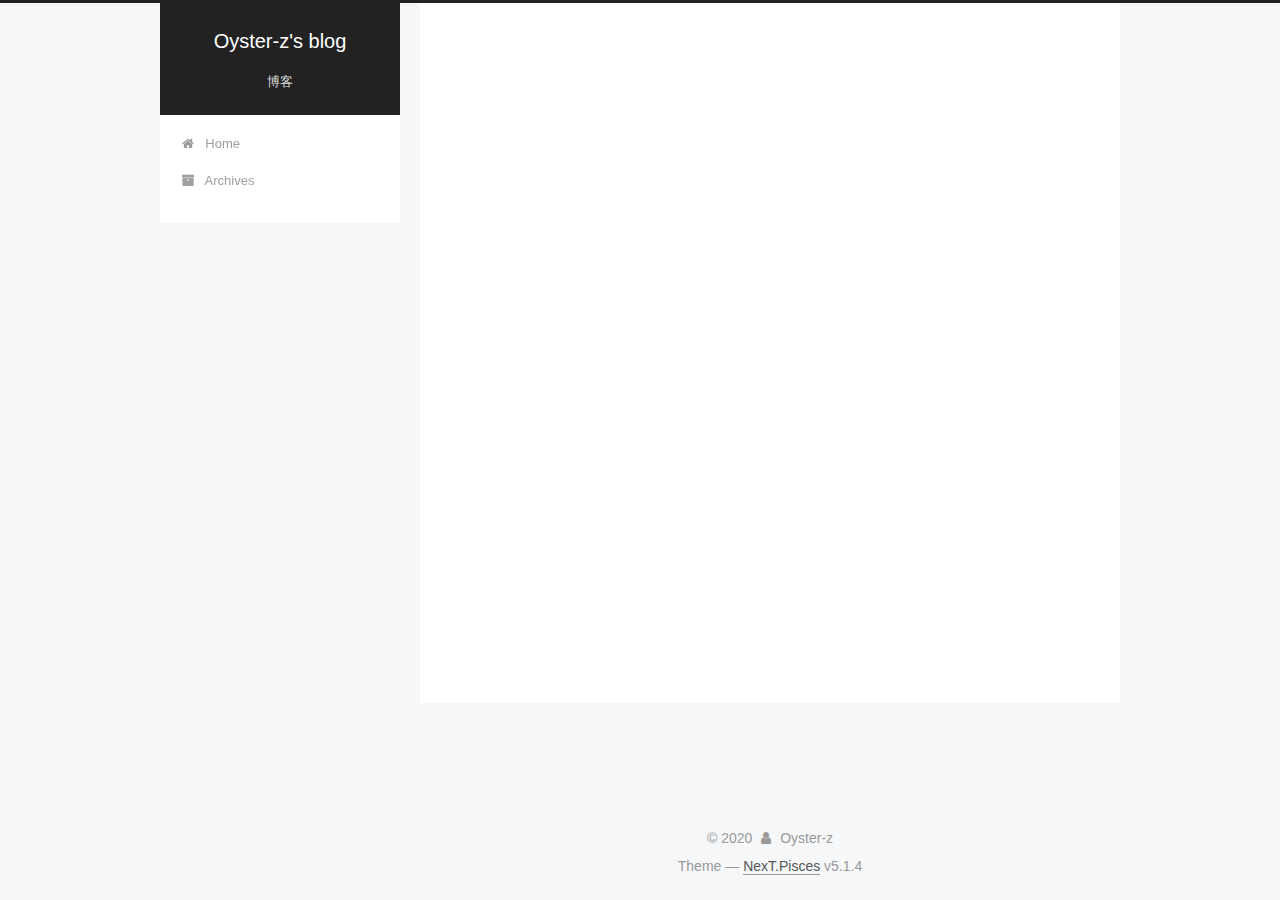
==== archives/index.html @ 9ccb7524 "Site updated: 2020-07-26 12:56:59" ====
<!DOCTYPE html>



  


<html class="theme-next pisces use-motion" lang="utf-8">
<head>
  <meta charset="UTF-8"/>
<meta http-equiv="X-UA-Compatible" content="IE=edge" />
<meta name="viewport" content="width=device-width, initial-scale=1, maximum-scale=1"/>
<meta name="theme-color" content="#222">









<meta http-equiv="Cache-Control" content="no-transform" />
<meta http-equiv="Cache-Control" content="no-siteapp" />
















  
  
  <link href="/lib/fancybox/source/jquery.fancybox.css?v=2.1.5" rel="stylesheet" type="text/css" />







<link href="/lib/font-awesome/css/font-awesome.min.css?v=4.6.2" rel="stylesheet" type="text/css" />

<link href="/css/main.css?v=5.1.4" rel="stylesheet" type="text/css" />


  <link rel="apple-touch-icon" sizes="180x180" href="/images/apple-touch-icon-next.png?v=5.1.4">


  <link rel="icon" type="image/png" sizes="32x32" href="/images/favicon-32x32-next.png?v=5.1.4">


  <link rel="icon" type="image/png" sizes="16x16" href="/images/favicon-16x16-next.png?v=5.1.4">


  <link rel="mask-icon" href="/images/logo.svg?v=5.1.4" color="#222">





  <meta name="keywords" content="Hexo, NexT" />










<meta name="description" content="show me your potential">
<meta property="og:type" content="website">
<meta property="og:title" content="Oyster-z&#39;s blog">
<meta property="og:url" content="http://yoursite.com/archives/index.html">
<meta property="og:site_name" content="Oyster-z&#39;s blog">
<meta property="og:description" content="show me your potential">
<meta property="og:locale" content="utf_8">
<meta property="article:author" content="Oyster-z">
<meta property="article:tag" content="好好学习 天天向上">
<meta name="twitter:card" content="summary">



<script type="text/javascript" id="hexo.configurations">
  var NexT = window.NexT || {};
  var CONFIG = {
    root: '/',
    scheme: 'Pisces',
    version: '5.1.4',
    sidebar: {"position":"left","display":"post","offset":12,"b2t":true,"scrollpercent":true,"onmobile":false},
    fancybox: true,
    tabs: true,
    motion: {"enable":true,"async":false,"transition":{"post_block":"fadeIn","post_header":"slideDownIn","post_body":"slideDownIn","coll_header":"slideLeftIn","sidebar":"slideUpIn"}},
    duoshuo: {
      userId: '0',
      author: 'Author'
    },
    algolia: {
      applicationID: '',
      apiKey: '',
      indexName: '',
      hits: {"per_page":10},
      labels: {"input_placeholder":"Search for Posts","hits_empty":"We didn't find any results for the search: ${query}","hits_stats":"${hits} results found in ${time} ms"}
    }
  };
</script>



  <link rel="canonical" href="http://yoursite.com/archives/"/>





  <title>Archive | Oyster-z's blog</title>
  








<meta name="generator" content="Hexo 4.2.1"></head>

<body itemscope itemtype="http://schema.org/WebPage" lang="utf-8">

  
  
    
  

  <div class="container sidebar-position-left page-archive">
    <div class="headband"></div>

    <header id="header" class="header" itemscope itemtype="http://schema.org/WPHeader">
      <div class="header-inner"><div class="site-brand-wrapper">
  <div class="site-meta ">
    

    <div class="custom-logo-site-title">
      <a href="/"  class="brand" rel="start">
        <span class="logo-line-before"><i></i></span>
        <span class="site-title">Oyster-z's blog</span>
        <span class="logo-line-after"><i></i></span>
      </a>
    </div>
      
        <p class="site-subtitle">博客</p>
      
  </div>

  <div class="site-nav-toggle">
    <button>
      <span class="btn-bar"></span>
      <span class="btn-bar"></span>
      <span class="btn-bar"></span>
    </button>
  </div>
</div>

<nav class="site-nav">
  

  
    <ul id="menu" class="menu">
      
        
        <li class="menu-item menu-item-home">
          <a href="/%20" rel="section">
            
              <i class="menu-item-icon fa fa-fw fa-home"></i> <br />
            
            Home
          </a>
        </li>
      
        
        <li class="menu-item menu-item-archives">
          <a href="/archives/%20" rel="section">
            
              <i class="menu-item-icon fa fa-fw fa-archive"></i> <br />
            
            Archives
          </a>
        </li>
      

      
    </ul>
  

  
</nav>



 </div>
    </header>

    <main id="main" class="main">
      <div class="main-inner">
        <div class="content-wrap">
          <div id="content" class="content">
            

  
  
  
  <div class="post-block archive">
    <div id="posts" class="posts-collapse">
      <span class="archive-move-on"></span>

      <span class="archive-page-counter">
        
        
        
          
        
        Um..! 2 posts in total. Keep on posting.
      </span>

      

        
        
        

        
          
          <div class="collection-title">
            <h1 class="archive-year" id="archive-year-2020">2020</h1>
          </div>
        
        

        

  <article class="post post-type-normal" itemscope itemtype="http://schema.org/Article">
    <header class="post-header">

      <h2 class="post-title">
        
            <a class="post-title-link" href="/2020/07/26/test-local-site/" itemprop="url">
              
                <span itemprop="name">test_local_site</span>
              
            </a>
        
      </h2>

      <div class="post-meta">
        <time class="post-time" itemprop="dateCreated"
              datetime="2020-07-26T12:44:18+08:00"
              content="2020-07-26" >
          07-26
        </time>
      </div>

    </header>
  </article>



      

        
        
        

        
        

        

  <article class="post post-type-normal" itemscope itemtype="http://schema.org/Article">
    <header class="post-header">

      <h2 class="post-title">
        
            <a class="post-title-link" href="/2020/07/26/hello-world/" itemprop="url">
              
                <span itemprop="name">Hello World</span>
              
            </a>
        
      </h2>

      <div class="post-meta">
        <time class="post-time" itemprop="dateCreated"
              datetime="2020-07-26T12:33:53+08:00"
              content="2020-07-26" >
          07-26
        </time>
      </div>

    </header>
  </article>



      

    </div>
  </div>
  
  
  

  



          </div>
          


          

        </div>
        
          
  
  <div class="sidebar-toggle">
    <div class="sidebar-toggle-line-wrap">
      <span class="sidebar-toggle-line sidebar-toggle-line-first"></span>
      <span class="sidebar-toggle-line sidebar-toggle-line-middle"></span>
      <span class="sidebar-toggle-line sidebar-toggle-line-last"></span>
    </div>
  </div>

  <aside id="sidebar" class="sidebar">
    
    <div class="sidebar-inner">

      

      

      <section class="site-overview-wrap sidebar-panel sidebar-panel-active">
        <div class="site-overview">
          <div class="site-author motion-element" itemprop="author" itemscope itemtype="http://schema.org/Person">
            
              <img class="site-author-image" itemprop="image"
                src="https://s2.ax1x.com/2019/05/12/EhDPmj.jpg"
                alt="Oyster-z" />
            
              <p class="site-author-name" itemprop="name">Oyster-z</p>
              <p class="site-description motion-element" itemprop="description">show me your potential</p>
          </div>

          <nav class="site-state motion-element">

            
              <div class="site-state-item site-state-posts">
              
                <a href="/archives/%20%7C%7C%20archive">
              
                  <span class="site-state-item-count">2</span>
                  <span class="site-state-item-name">posts</span>
                </a>
              </div>
            

            

            

          </nav>

          

          
            <div class="links-of-author motion-element">
                
                  <span class="links-of-author-item">
                    <a href="https://github.com/Oyster-z" target="_blank" title="GitHub">
                      
                        <i class="fa fa-fw fa-github"></i>GitHub</a>
                  </span>
                
            </div>
          

          
          

          
          

          

        </div>
      </section>

      

      
        <div class="back-to-top">
          <i class="fa fa-arrow-up"></i>
          
            <span id="scrollpercent"><span>0</span>%</span>
          
        </div>
      

    </div>
  </aside>


        
      </div>
    </main>

    <footer id="footer" class="footer">
      <div class="footer-inner">
        <div class="copyright">&copy; <span itemprop="copyrightYear">2020</span>
  <span class="with-love">
    <i class="fa fa-user"></i>
  </span>
  <span class="author" itemprop="copyrightHolder">Oyster-z</span>

  
</div>






  <div class="theme-info">Theme &mdash; <a class="theme-link" target="_blank" href="https://github.com/iissnan/hexo-theme-next">NexT.Pisces</a> v5.1.4</div>




        







        
      </div>
    </footer>

    

    

  </div>

  

<script type="text/javascript">
  if (Object.prototype.toString.call(window.Promise) !== '[object Function]') {
    window.Promise = null;
  }
</script>









  












  
  
    <script type="text/javascript" src="/lib/jquery/index.js?v=2.1.3"></script>
  

  
  
    <script type="text/javascript" src="/lib/fastclick/lib/fastclick.min.js?v=1.0.6"></script>
  

  
  
    <script type="text/javascript" src="/lib/jquery_lazyload/jquery.lazyload.js?v=1.9.7"></script>
  

  
  
    <script type="text/javascript" src="/lib/velocity/velocity.min.js?v=1.2.1"></script>
  

  
  
    <script type="text/javascript" src="/lib/velocity/velocity.ui.min.js?v=1.2.1"></script>
  

  
  
    <script type="text/javascript" src="/lib/fancybox/source/jquery.fancybox.pack.js?v=2.1.5"></script>
  


  


  <script type="text/javascript" src="/js/src/utils.js?v=5.1.4"></script>

  <script type="text/javascript" src="/js/src/motion.js?v=5.1.4"></script>



  
  


  <script type="text/javascript" src="/js/src/affix.js?v=5.1.4"></script>

  <script type="text/javascript" src="/js/src/schemes/pisces.js?v=5.1.4"></script>



  

  


  <script type="text/javascript" src="/js/src/bootstrap.js?v=5.1.4"></script>



  


  




	





  





  












  





  

  

  

  
  

  

  

  

</body>
</html>
---- css/main.css ----
/* normalize.css v3.0.2 | MIT License | git.io/normalize */
html {
  font-family: sans-serif; /* 1 */
  -ms-text-size-adjust: 100%; /* 2 */
  -webkit-text-size-adjust: 100%; /* 2 */
}
body {
  margin: 0;
}
article,
aside,
details,
figcaption,
figure,
footer,
header,
hgroup,
main,
menu,
nav,
section,
summary {
  display: block;
}
audio,
canvas,
progress,
video {
  display: inline-block; /* 1 */
  vertical-align: baseline; /* 2 */
}
audio:not([controls]) {
  display: none;
  height: 0;
}
[hidden],
template {
  display: none;
}
a {
  background-color: transparent;
}
a:active,
a:hover {
  outline: 0;
}
abbr[title] {
  border-bottom: 1px dotted;
}
b,
strong {
  font-weight: bold;
}
dfn {
  font-style: italic;
}
h1 {
  font-size: 2em;
  margin: 0.67em 0;
}
mark {
  background: #ff0;
  color: #000;
}
small {
  font-size: 80%;
}
sub,
sup {
  font-size: 75%;
  line-height: 0;
  position: relative;
  vertical-align: baseline;
}
sup {
  top: -0.5em;
}
sub {
  bottom: -0.25em;
}
img {
  border: 0;
}
svg:not(:root) {
  overflow: hidden;
}
figure {
  margin: 1em 40px;
}
hr {
  -moz-box-sizing: content-box;
  box-sizing: content-box;
  height: 0;
}
pre {
  overflow: auto;
}
code,
kbd,
pre,
samp {
  font-family: monospace, monospace;
  font-size: 1em;
}
button,
input,
optgroup,
select,
textarea {
  color: inherit; /* 1 */
  font: inherit; /* 2 */
  margin: 0; /* 3 */
}
button {
  overflow: visible;
}
button,
select {
  text-transform: none;
}
button,
html input[type="button"],
input[type="reset"],
input[type="submit"] {
  -webkit-appearance: button; /* 2 */
  cursor: pointer; /* 3 */
}
button[disabled],
html input[disabled] {
  cursor: default;
}
button::-moz-focus-inner,
input::-moz-focus-inner {
  border: 0;
  padding: 0;
}
input {
  line-height: normal;
}
input[type="checkbox"],
input[type="radio"] {
  box-sizing: border-box; /* 1 */
  padding: 0; /* 2 */
}
input[type="number"]::-webkit-inner-spin-button,
input[type="number"]::-webkit-outer-spin-button {
  height: auto;
}
input[type="search"] {
  -webkit-appearance: textfield; /* 1 */
  -moz-box-sizing: content-box;
  -webkit-box-sizing: content-box; /* 2 */
  box-sizing: content-box;
}
input[type="search"]::-webkit-search-cancel-button,
input[type="search"]::-webkit-search-decoration {
  -webkit-appearance: none;
}
fieldset {
  border: 1px solid #c0c0c0;
  margin: 0 2px;
  padding: 0.35em 0.625em 0.75em;
}
legend {
  border: 0; /* 1 */
  padding: 0; /* 2 */
}
textarea {
  overflow: auto;
}
optgroup {
  font-weight: bold;
}
table {
  border-collapse: collapse;
  border-spacing: 0;
}
td,
th {
  padding: 0;
}
::selection {
  background: #262a30;
  color: #fff;
}
body {
  position: relative;
  font-family: 'Lato', "PingFang SC", "Microsoft YaHei", sans-serif;
  font-size: 14px;
  line-height: 2;
  color: #555;
  background: #f5f7f9;
}
@media (max-width: 767px) {
  body {
    padding-right: 0 !important;
  }
}
@media (min-width: 768px) and (max-width: 991px) {
  body {
    padding-right: 0 !important;
  }
}
@media (min-width: 1600px) {
  body {
    font-size: 16px;
  }
}
h1,
h2,
h3,
h4,
h5,
h6 {
  margin: 0;
  padding: 0;
  font-weight: bold;
  line-height: 1.5;
  font-family: 'Lato', "PingFang SC", "Microsoft YaHei", sans-serif;
}
h2,
h3,
h4,
h5,
h6 {
  margin: 20px 0 15px;
}
h1 {
  font-size: 22px;
}
@media (max-width: 767px) {
  h1 {
    font-size: 18px;
  }
}
h2 {
  font-size: 20px;
}
@media (max-width: 767px) {
  h2 {
    font-size: 16px;
  }
}
h3 {
  font-size: 18px;
}
@media (max-width: 767px) {
  h3 {
    font-size: 14px;
  }
}
h4 {
  font-size: 16px;
}
@media (max-width: 767px) {
  h4 {
    font-size: 12px;
  }
}
h5 {
  font-size: 14px;
}
@media (max-width: 767px) {
  h5 {
    font-size: 10px;
  }
}
h6 {
  font-size: 12px;
}
@media (max-width: 767px) {
  h6 {
    font-size: 8px;
  }
}
p {
  margin: 0 0 20px 0;
}
a {
  color: #555;
  text-decoration: none;
  outline: none;
  border-bottom: 1px solid #999;
  word-wrap: break-word;
}
a:hover {
  color: #222;
  border-bottom-color: #222;
}
blockquote {
  margin: 0;
  padding: 0;
}
img {
  display: block;
  margin: auto;
  max-width: 100%;
  height: auto;
}
hr {
  margin: 40px 0;
  height: 3px;
  border: none;
  background-color: #ddd;
  background-image: repeating-linear-gradient(-45deg, #fff, #fff 4px, transparent 4px, transparent 8px);
}
blockquote {
  padding: 0 15px;
  color: #666;
  border-left: 4px solid #ddd;
}
blockquote cite::before {
  content: "-";
  padding: 0 5px;
}
dt {
  font-weight: 700;
}
dd {
  margin: 0;
  padding: 0;
}
kbd {
  border: 1px solid #ccc;
  border-radius: 0.2em;
  box-shadow: 0.1em 0.1em 0.2em rgba(0,0,0,0.1);
  background-color: #f9f9f9;
  font-family: inherit;
  background-image: -webkit-linear-gradient(top, #eee, #fff, #eee);
  padding: 0.1em 0.3em;
  white-space: nowrap;
}
.text-left {
  text-align: left;
}
.text-center {
  text-align: center;
}
.text-right {
  text-align: right;
}
.text-justify {
  text-align: justify;
}
.text-nowrap {
  white-space: nowrap;
}
.text-lowercase {
  text-transform: lowercase;
}
.text-uppercase {
  text-transform: uppercase;
}
.text-capitalize {
  text-transform: capitalize;
}
.center-block {
  display: block;
  margin-left: auto;
  margin-right: auto;
}
.clearfix:before,
.clearfix:after {
  content: " ";
  display: table;
}
.clearfix:after {
  clear: both;
}
.pullquote {
  width: 45%;
}
.pullquote.left {
  float: left;
  margin-left: 5px;
  margin-right: 10px;
}
.pullquote.right {
  float: right;
  margin-left: 10px;
  margin-right: 5px;
}
.affix.affix.affix {
  position: fixed;
}
.translation {
  margin-top: -20px;
  font-size: 14px;
  color: #999;
}
.scrollbar-measure {
  width: 100px;
  height: 100px;
  overflow: scroll;
  position: absolute;
  top: -9999px;
}
.use-motion .motion-element {
  opacity: 0;
}
table {
  margin: 20px 0;
  width: 100%;
  border-collapse: collapse;
  border-spacing: 0;
  border: 1px solid #ddd;
  font-size: 14px;
  table-layout: fixed;
  word-wrap: break-all;
}
table>tbody>tr:nth-of-type(odd) {
  background-color: #f9f9f9;
}
table>tbody>tr:hover {
  background-color: #f5f5f5;
}
caption,
th,
td {
  padding: 8px;
  text-align: left;
  vertical-align: middle;
  font-weight: normal;
}
th,
td {
  border-bottom: 3px solid #ddd;
  border-right: 1px solid #eee;
}
th {
  padding-bottom: 10px;
  font-weight: 700;
}
td {
  border-bottom-width: 1px;
}
html,
body {
  height: 100%;
}
.container {
  position: relative;
  min-height: 100%;
}
.header-inner {
  margin: 0 auto;
  padding: 100px 0 70px;
  width: 700px;
}
@media (min-width: 1600px) {
  .container .header-inner {
    width: 900px;
  }
}
.main {
  padding-bottom: 150px;
}
.main-inner {
  margin: 0 auto;
  width: 700px;
}
@media (min-width: 1600px) {
  .container .main-inner {
    width: 900px;
  }
}
.footer {
  position: absolute;
  left: 0;
  bottom: 0;
  width: 100%;
  min-height: 50px;
}
.footer-inner {
  box-sizing: border-box;
  margin: 20px auto;
  width: 700px;
}
@media (min-width: 1600px) {
  .container .footer-inner {
    width: 900px;
  }
}
pre,
.highlight {
  overflow: auto;
  margin: 20px 0;
  padding: 0;
  font-size: 13px;
  color: #4d4d4c;
  background: #f7f7f7;
  line-height: 1.6;
}
pre,
code {
  font-family: consolas, Menlo, "PingFang SC", "Microsoft YaHei", monospace;
}
code {
  padding: 2px 4px;
  word-wrap: break-word;
  color: #555;
  background: #eee;
  border-radius: 3px;
  font-size: 13px;
}
pre {
  padding: 10px;
}
pre code {
  padding: 0;
  color: #4d4d4c;
  background: none;
  text-shadow: none;
}
.highlight {
  border-radius: 1px;
}
.highlight pre {
  border: none;
  margin: 0;
  padding: 10px 0;
}
.highlight table {
  margin: 0;
  width: auto;
  border: none;
}
.highlight td {
  border: none;
  padding: 0;
}
.highlight figcaption {
  font-size: 1em;
  color: #4d4d4c;
  line-height: 1em;
  margin-bottom: 1em;
}
.highlight figcaption:before,
.highlight figcaption:after {
  content: " ";
  display: table;
}
.highlight figcaption:after {
  clear: both;
}
.highlight figcaption a {
  float: right;
  color: #4d4d4c;
}
.highlight figcaption a:hover {
  border-bottom-color: #4d4d4c;
}
.highlight .gutter pre {
  padding-left: 10px;
  padding-right: 10px;
  color: #869194;
  text-align: right;
  background-color: #eff2f3;
}
.highlight .code pre {
  width: 100%;
  padding-left: 10px;
  padding-right: 10px;
  background-color: #f7f7f7;
}
.highlight .line {
  height: 20px;
}
.gutter {
  -webkit-user-select: none;
  -moz-user-select: none;
  -ms-user-select: none;
  user-select: none;
}
.gist table {
  width: auto;
}
.gist table td {
  border: none;
}
pre .deletion {
  background: #fdd;
}
pre .addition {
  background: #dfd;
}
pre .meta {
  color: #8959a8;
}
pre .comment {
  color: #8e908c;
}
pre .variable,
pre .attribute,
pre .tag,
pre .regexp,
pre .ruby .constant,
pre .xml .tag .title,
pre .xml .pi,
pre .xml .doctype,
pre .html .doctype,
pre .css .id,
pre .css .class,
pre .css .pseudo {
  color: #c82829;
}
pre .number,
pre .preprocessor,
pre .built_in,
pre .literal,
pre .params,
pre .constant,
pre .command {
  color: #f5871f;
}
pre .ruby .class .title,
pre .css .rules .attribute,
pre .string,
pre .value,
pre .inheritance,
pre .header,
pre .ruby .symbol,
pre .xml .cdata,
pre .special,
pre .number,
pre .formula {
  color: #718c00;
}
pre .title,
pre .css .hexcolor {
  color: #3e999f;
}
pre .function,
pre .python .decorator,
pre .python .title,
pre .ruby .function .title,
pre .ruby .title .keyword,
pre .perl .sub,
pre .javascript .title,
pre .coffeescript .title {
  color: #4271ae;
}
pre .keyword,
pre .javascript .function {
  color: #8959a8;
}
.full-image.full-image.full-image.full-image {
  border: none;
  max-width: 100%;
  width: auto;
  margin: 20px auto 25px;
}
@media (min-width: 992px) {
  .full-image.full-image.full-image.full-image {
    max-width: none;
    width: 118%;
    margin: 0 -9%;
  }
}
.blockquote-center,
.page-home .post-type-quote blockquote,
.page-post-detail .post-type-quote blockquote {
  position: relative;
  margin: 40px 0;
  padding: 0;
  border-left: none;
  text-align: center;
}
.blockquote-center::before,
.page-home .post-type-quote blockquote::before,
.page-post-detail .post-type-quote blockquote::before,
.blockquote-center::after,
.page-home .post-type-quote blockquote::after,
.page-post-detail .post-type-quote blockquote::after {
  position: absolute;
  content: ' ';
  display: block;
  width: 100%;
  height: 24px;
  opacity: 0.2;
  background-repeat: no-repeat;
  background-position: 0 -6px;
  background-size: 22px 22px;
}
.blockquote-center::before,
.page-home .post-type-quote blockquote::before,
.page-post-detail .post-type-quote blockquote::before {
  top: -20px;
  background-image: url("../images/quote-l.svg");
  border-top: 1px solid #ccc;
}
.blockquote-center::after,
.page-home .post-type-quote blockquote::after,
.page-post-detail .post-type-quote blockquote::after {
  bottom: -20px;
  background-image: url("../images/quote-r.svg");
  border-bottom: 1px solid #ccc;
  background-position: 100% 8px;
}
.blockquote-center p,
.page-home .post-type-quote blockquote p,
.page-post-detail .post-type-quote blockquote p,
.blockquote-center div,
.page-home .post-type-quote blockquote div,
.page-post-detail .post-type-quote blockquote div {
  text-align: center;
}
.post .post-body .group-picture img {
  box-sizing: border-box;
  padding: 0 3px;
  border: none;
}
.post .group-picture-row {
  overflow: hidden;
  margin-top: 6px;
}
.post .group-picture-row:first-child {
  margin-top: 0;
}
.post .group-picture-column {
  float: left;
}
.page-post-detail .post-body .group-picture-column {
  float: none;
  margin-top: 10px;
  width: auto !important;
}
.page-post-detail .post-body .group-picture-column img {
  margin: 0 auto;
}
.page-archive .group-picture-container {
  overflow: hidden;
}
.page-archive .group-picture-row {
  float: left;
}
.page-archive .group-picture-row:first-child {
  margin-top: 6px;
}
.page-archive .group-picture-column {
  max-width: 150px;
  max-height: 150px;
}
.post-body .note {
  position: relative;
  padding: 15px;
  margin-bottom: 20px;
  border: 1px solid #eee;
  border-left-width: 5px;
  border-radius: 3px;
}
.post-body .note h2,
.post-body .note h3,
.post-body .note h4,
.post-body .note h5,
.post-body .note h6 {
  margin-top: 0;
  margin-bottom: 0;
  border-bottom: initial;
  padding-top: 0 !important;
}
.post-body .note p:first-child,
.post-body .note ul:first-child,
.post-body .note ol:first-child,
.post-body .note table:first-child,
.post-body .note pre:first-child,
.post-body .note blockquote:first-child {
  margin-top: 0;
}
.post-body .note p:last-child,
.post-body .note ul:last-child,
.post-body .note ol:last-child,
.post-body .note table:last-child,
.post-body .note pre:last-child,
.post-body .note blockquote:last-child {
  margin-bottom: 0;
}
.post-body .note.default {
  border-left-color: #777;
}
.post-body .note.default h2,
.post-body .note.default h3,
.post-body .note.default h4,
.post-body .note.default h5,
.post-body .note.default h6 {
  color: #777;
}
.post-body .note.primary {
  border-left-color: #6f42c1;
}
.post-body .note.primary h2,
.post-body .note.primary h3,
.post-body .note.primary h4,
.post-body .note.primary h5,
.post-body .note.primary h6 {
  color: #6f42c1;
}
.post-body .note.info {
  border-left-color: #428bca;
}
.post-body .note.info h2,
.post-body .note.info h3,
.post-body .note.info h4,
.post-body .note.info h5,
.post-body .note.info h6 {
  color: #428bca;
}
.post-body .note.success {
  border-left-color: #5cb85c;
}
.post-body .note.success h2,
.post-body .note.success h3,
.post-body .note.success h4,
.post-body .note.success h5,
.post-body .note.success h6 {
  color: #5cb85c;
}
.post-body .note.warning {
  border-left-color: #f0ad4e;
}
.post-body .note.warning h2,
.post-body .note.warning h3,
.post-body .note.warning h4,
.post-body .note.warning h5,
.post-body .note.warning h6 {
  color: #f0ad4e;
}
.post-body .note.danger {
  border-left-color: #d9534f;
}
.post-body .note.danger h2,
.post-body .note.danger h3,
.post-body .note.danger h4,
.post-body .note.danger h5,
.post-body .note.danger h6 {
  color: #d9534f;
}
.post-body .label {
  display: inline;
  padding: 0 2px;
  white-space: nowrap;
}
.post-body .label.default {
  background-color: #f0f0f0;
}
.post-body .label.primary {
  background-color: #efe6f7;
}
.post-body .label.info {
  background-color: #e5f2f8;
}
.post-body .label.success {
  background-color: #e7f4e9;
}
.post-body .label.warning {
  background-color: #fcf6e1;
}
.post-body .label.danger {
  background-color: #fae8eb;
}
.post-body .tabs {
  position: relative;
  display: block;
  margin-bottom: 20px;
  padding-top: 10px;
}
.post-body .tabs ul.nav-tabs {
  margin: 0;
  padding: 0;
  display: flex;
  margin-bottom: -1px;
}
@media (max-width: 413px) {
  .post-body .tabs ul.nav-tabs {
    display: block;
    margin-bottom: 5px;
  }
}
.post-body .tabs ul.nav-tabs li.tab {
  list-style-type: none !important;
  margin: 0 0.25em 0 0;
  border-top: 3px solid transparent;
  border-left: 1px solid transparent;
  border-right: 1px solid transparent;
}
@media (max-width: 413px) {
  .post-body .tabs ul.nav-tabs li.tab {
    margin: initial;
    border-top: 1px solid transparent;
    border-left: 3px solid transparent;
    border-right: 1px solid transparent;
    border-bottom: 1px solid transparent;
  }
}
.post-body .tabs ul.nav-tabs li.tab a {
  outline: 0;
  border-bottom: initial;
  display: block;
  line-height: 1.8em;
  padding: 0.25em 0.75em;
  transition-duration: 0.2s;
  transition-timing-function: ease-out;
  transition-delay: 0s;
}
.post-body .tabs ul.nav-tabs li.tab a i {
  width: 1.285714285714286em;
}
.post-body .tabs ul.nav-tabs li.tab.active {
  border-top: 3px solid #fc6423;
  border-left: 1px solid #ddd;
  border-right: 1px solid #ddd;
  background-color: #fff;
}
@media (max-width: 413px) {
  .post-body .tabs ul.nav-tabs li.tab.active {
    border-top: 1px solid #ddd;
    border-left: 3px solid #fc6423;
    border-right: 1px solid #ddd;
    border-bottom: 1px solid #ddd;
  }
}
.post-body .tabs ul.nav-tabs li.tab.active a {
  cursor: default;
  color: #555;
}
.post-body .tabs .tab-content {
  background-color: #fff;
}
.post-body .tabs .tab-content .tab-pane {
  border: 1px solid #ddd;
  padding: 20px 20px 0 20px;
}
.post-body .tabs .tab-content .tab-pane:not(.active) {
  display: none !important;
}
.post-body .tabs .tab-content .tab-pane.active {
  display: block !important;
}
.btn {
  display: inline-block;
  padding: 0 20px;
  font-size: 14px;
  color: #555;
  background: #fff;
  border: 2px solid #555;
  text-decoration: none;
  border-radius: 2px;
  transition-property: background-color;
  transition-duration: 0.2s;
  transition-timing-function: ease-in-out;
  transition-delay: 0s;
  line-height: 2;
}
.btn:hover {
  border-color: #222;
  color: #fff;
  background: #222;
}
.btn +.btn {
  margin: 0 0 8px 8px;
}
.btn .fa-fw {
  width: 1.285714285714286em;
  text-align: left;
}
.btn-bar {
  display: block;
  width: 22px;
  height: 2px;
  background: #555;
  border-radius: 1px;
}
.btn-bar+.btn-bar {
  margin-top: 4px;
}
.pagination {
  margin: 120px 0 40px;
  text-align: center;
  border-top: 1px solid #eee;
}
.page-number-basic,
.pagination .prev,
.pagination .next,
.pagination .page-number,
.pagination .space {
  display: inline-block;
  position: relative;
  top: -1px;
  margin: 0 10px;
  padding: 0 11px;
}
@media (max-width: 767px) {
  .page-number-basic,
  .pagination .prev,
  .pagination .next,
  .pagination .page-number,
  .pagination .space {
    margin: 0 5px;
  }
}
.pagination .prev,
.pagination .next,
.pagination .page-number {
  border-bottom: 0;
  border-top: 1px solid #eee;
  transition-property: border-color;
  transition-duration: 0.2s;
  transition-timing-function: ease-in-out;
  transition-delay: 0s;
}
.pagination .prev:hover,
.pagination .next:hover,
.pagination .page-number:hover {
  border-top-color: #222;
}
.pagination .space {
  padding: 0;
  margin: 0;
}
.pagination .prev {
  margin-left: 0;
}
.pagination .next {
  margin-right: 0;
}
.pagination .page-number.current {
  color: #fff;
  background: #ccc;
  border-top-color: #ccc;
}
@media (max-width: 767px) {
  .pagination {
    border-top: none;
  }
  .pagination .prev,
  .pagination .next,
  .pagination .page-number {
    margin-bottom: 10px;
    border-top: 0;
    border-bottom: 1px solid #eee;
    padding: 0 10px;
  }
  .pagination .prev:hover,
  .pagination .next:hover,
  .pagination .page-number:hover {
    border-bottom-color: #222;
  }
}
.comments {
  margin: 60px 20px 0;
}
.tag-cloud {
  text-align: center;
}
.tag-cloud a {
  display: inline-block;
  margin: 10px;
}
.back-to-top {
  display: none;
  margin: 20px -10px -20px;
  background: #f5f7f9;
  font-size: 12px;
  opacity: 0.6;
  cursor: pointer;
  text-align: center;
  -webkit-transform: translateZ(0);
  transition-duration: 0.2s;
  transition-timing-function: ease-in-out;
  transition-delay: 0s;
}
.back-to-top:hover {
  opacity: 0.8;
}
@media (min-width: 768px) and (max-width: 991px) {
  .back-to-top {
    display: none !important;
  }
}
@media (max-width: 767px) {
  .back-to-top {
    display: none !important;
  }
}
.back-to-top.back-to-top-on {
  display: block;
}
.header {
  background: transparent;
}
.header-inner {
  position: relative;
}
.headband {
  height: 3px;
  background: #222;
}
.site-meta {
  margin: 0;
  text-align: center;
}
@media (max-width: 767px) {
  .site-meta {
    text-align: center;
  }
}
.brand {
  position: relative;
  display: inline-block;
  padding: 0 40px;
  color: #fff;
  background: #222;
  border-bottom: none;
}
.brand:hover {
  color: #fff;
}
.logo {
  display: inline-block;
  margin-right: 5px;
  line-height: 36px;
  vertical-align: top;
}
.site-title {
  display: inline-block;
  vertical-align: top;
  line-height: 36px;
  font-size: 20px;
  font-weight: normal;
  font-family: 'Lato', "PingFang SC", "Microsoft YaHei", sans-serif;
}
.site-subtitle {
  margin-top: 10px;
  font-size: 13px;
  color: #ddd;
}
.use-motion .brand {
  opacity: 0;
}
.use-motion .logo,
.use-motion .site-title,
.use-motion .site-subtitle {
  opacity: 0;
  position: relative;
  top: -10px;
}
.site-nav-toggle {
  display: none;
  position: absolute;
  top: 10px;
  left: 10px;
}
@media (max-width: 767px) {
  .site-nav-toggle {
    display: block;
  }
}
.site-nav-toggle button {
  margin-top: 2px;
  padding: 9px 10px;
  background: transparent;
  border: none;
}
@media (max-width: 767px) {
  .site-nav {
    display: none;
    margin: 0 -10px;
    padding: 0 10px;
    clear: both;
    border-top: 1px solid #ddd;
  }
}
@media (min-width: 768px) and (max-width: 991px) {
  .site-nav {
    display: block !important;
  }
}
@media (min-width: 992px) {
  .site-nav {
    display: block !important;
  }
}
.menu {
  margin-top: 20px;
  padding-left: 0;
  text-align: center;
}
.menu .menu-item {
  display: inline-block;
  margin: 0 10px;
  list-style: none;
}
@media screen and (max-width: 767px) {
  .menu .menu-item {
    margin-top: 10px;
  }
}
.menu .menu-item a {
  display: block;
  font-size: 13px;
  line-height: inherit;
  border-bottom: 1px solid transparent;
  transition-property: border-color;
  transition-duration: 0.2s;
  transition-timing-function: ease-in-out;
  transition-delay: 0s;
}
.menu .menu-item a:hover,
.menu-item-active a {
  border-bottom-color: #222;
}
.menu .menu-item .fa {
  margin-right: 5px;
}
.use-motion .menu-item {
  opacity: 0;
}
.post-body {
  font-family: 'Lato', "PingFang SC", "Microsoft YaHei", sans-serif;
}
@media (max-width: 767px) {
  .post-body {
    word-break: break-word;
  }
}
.post-body .fancybox img {
  display: block !important;
  margin: 0 auto;
  cursor: pointer;
  cursor: zoom-in;
  cursor: -webkit-zoom-in;
}
.post-body .image-caption,
.post-body .figure .caption {
  margin: -20px auto 15px;
  text-align: center;
  font-size: 14px;
  color: #999;
  font-weight: bold;
  line-height: 1;
}
.post-sticky-flag {
  display: inline-block;
  font-size: 16px;
  -ms-transform: rotate(30deg);
  -webkit-transform: rotate(30deg);
  -moz-transform: rotate(30deg);
  -ms-transform: rotate(30deg);
  -o-transform: rotate(30deg);
  transform: rotate(30deg);
}
.use-motion .post-block,
.use-motion .pagination,
.use-motion .comments {
  opacity: 0;
}
.use-motion .post-header {
  opacity: 0;
}
.use-motion .post-body {
  opacity: 0;
}
.use-motion .collection-title {
  opacity: 0;
}
.posts-expand {
  padding-top: 40px;
}
@media (max-width: 767px) {
  .posts-expand {
    margin: 0 20px;
  }
  .post-body pre .gutter pre {
    padding-right: 10px;
  }
  .post-body .highlight {
    margin-left: 0px;
    margin-right: 0px;
    padding: 0;
  }
  .post-body .highlight .gutter pre {
    padding-right: 10px;
  }
}
@media (min-width: 992px) {
  .posts-expand .post-body {
    text-align: justify;
  }
}
.posts-expand .post-body h2,
.posts-expand .post-body h3,
.posts-expand .post-body h4,
.posts-expand .post-body h5,
.posts-expand .post-body h6 {
  padding-top: 10px;
}
.posts-expand .post-body h2 .header-anchor,
.posts-expand .post-body h3 .header-anchor,
.posts-expand .post-body h4 .header-anchor,
.posts-expand .post-body h5 .header-anchor,
.posts-expand .post-body h6 .header-anchor {
  float: right;
  margin-left: 10px;
  color: #ccc;
  border-bottom-style: none;
  visibility: hidden;
}
.posts-expand .post-body h2 .header-anchor:hover,
.posts-expand .post-body h3 .header-anchor:hover,
.posts-expand .post-body h4 .header-anchor:hover,
.posts-expand .post-body h5 .header-anchor:hover,
.posts-expand .post-body h6 .header-anchor:hover {
  color: inherit;
}
.posts-expand .post-body h2:hover .header-anchor,
.posts-expand .post-body h3:hover .header-anchor,
.posts-expand .post-body h4:hover .header-anchor,
.posts-expand .post-body h5:hover .header-anchor,
.posts-expand .post-body h6:hover .header-anchor {
  visibility: visible;
}
.posts-expand .post-body ul li {
  list-style: circle;
}
.posts-expand .post-body img {
  box-sizing: border-box;
  margin: auto;
  padding: 3px;
  border: 1px solid #ddd;
}
.posts-expand .post-body .fancybox img {
  margin: 0 auto 25px;
}
@media (max-width: 767px) {
  .posts-collapse {
    margin: 0 20px;
  }
  .posts-collapse .post-title,
  .posts-collapse .post-meta {
    display: block;
    width: auto;
    text-align: left;
  }
}
.posts-collapse {
  position: relative;
  z-index: 1010;
  margin-left: 55px;
}
.posts-collapse::after {
  content: " ";
  position: absolute;
  top: 20px;
  left: 0;
  margin-left: -2px;
  width: 4px;
  height: 100%;
  background: #f5f5f5;
  z-index: -1;
}
@media (max-width: 767px) {
  .posts-collapse {
    margin: 0 20px;
  }
}
.posts-collapse .collection-title {
  position: relative;
  margin: 60px 0;
}
.posts-collapse .collection-title h1,
.posts-collapse .collection-title h2 {
  margin-left: 20px;
}
.posts-collapse .collection-title small {
  color: #bbb;
  margin-left: 5px;
}
.posts-collapse .collection-title::before {
  content: " ";
  position: absolute;
  left: 0;
  top: 50%;
  margin-left: -4px;
  margin-top: -4px;
  width: 8px;
  height: 8px;
  background: #bbb;
  border-radius: 50%;
}
.posts-collapse .post {
  margin: 30px 0;
}
.posts-collapse .post-header {
  position: relative;
  transition-duration: 0.2s;
  transition-timing-function: ease-in-out;
  transition-delay: 0s;
  transition-property: border;
  border-bottom: 1px dashed #ccc;
}
.posts-collapse .post-header::before {
  content: " ";
  position: absolute;
  left: 0;
  top: 12px;
  width: 6px;
  height: 6px;
  margin-left: -4px;
  background: #bbb;
  border-radius: 50%;
  border: 1px solid #fff;
  transition-duration: 0.2s;
  transition-timing-function: ease-in-out;
  transition-delay: 0s;
  transition-property: background;
}
.posts-collapse .post-header:hover {
  border-bottom-color: #666;
}
.posts-collapse .post-header:hover::before {
  background: #222;
}
.posts-collapse .post-meta {
  position: absolute;
  font-size: 12px;
  left: 20px;
  top: 5px;
}
.posts-collapse .post-comments-count {
  display: none;
}
.posts-collapse .post-title {
  margin-left: 60px;
  font-size: 16px;
  font-weight: normal;
  line-height: inherit;
}
.posts-collapse .post-title::after {
  margin-left: 3px;
  opacity: 0.6;
}
.posts-collapse .post-title a {
  color: #666;
  border-bottom: none;
}
.page-home .post-type-quote .post-header,
.page-post-detail .post-type-quote .post-header,
.page-home .post-type-quote .post-tags,
.page-post-detail .post-type-quote .post-tags {
  display: none;
}
.posts-expand .post-title {
  text-align: center;
  word-break: break-word;
  font-weight: 400;
}
.posts-expand .post-title-link {
  display: inline-block;
  position: relative;
  color: #555;
  border-bottom: none;
  line-height: 1.2;
  vertical-align: top;
}
.posts-expand .post-title-link::before {
  content: "";
  position: absolute;
  width: 100%;
  height: 2px;
  bottom: 0;
  left: 0;
  background-color: #000;
  visibility: hidden;
  -webkit-transform: scaleX(0);
  -moz-transform: scaleX(0);
  -ms-transform: scaleX(0);
  -o-transform: scaleX(0);
  transform: scaleX(0);
  transition-duration: 0.2s;
  transition-timing-function: ease-in-out;
  transition-delay: 0s;
}
.posts-expand .post-title-link:hover::before {
  visibility: visible;
  -webkit-transform: scaleX(1);
  -moz-transform: scaleX(1);
  -ms-transform: scaleX(1);
  -o-transform: scaleX(1);
  transform: scaleX(1);
}
.posts-expand .post-title-link .fa {
  font-size: 16px;
}
.posts-expand .post-meta {
  margin: 3px 0 60px 0;
  color: #999;
  font-family: 'Lato', "PingFang SC", "Microsoft YaHei", sans-serif;
  font-size: 12px;
  text-align: center;
}
.posts-expand .post-meta .post-category-list {
  display: inline-block;
  margin: 0;
  padding: 3px;
}
.posts-expand .post-meta .post-category-list-link {
  color: #999;
}
.posts-expand .post-meta .post-description {
  font-size: 14px;
  margin-top: 2px;
}
.post-meta-divider {
  margin: 0 0.5em;
}
.post-meta-item-icon {
  margin-right: 3px;
}
@media (min-width: 768px) and (max-width: 991px) {
  .post-meta-item-icon {
    display: inline-block;
  }
}
@media (max-width: 767px) {
  .post-meta-item-icon {
    display: inline-block;
  }
}
@media (min-width: 768px) and (max-width: 991px) {
  .post-meta-item-text {
    display: none;
  }
}
@media (max-width: 767px) {
  .post-meta-item-text {
    display: none;
  }
}
@media (max-width: 767px) {
  .posts-expand .post-comments-count {
    display: none;
  }
}
.post-button {
  margin-top: 40px;
}
.posts-expand .post-tags {
  margin-top: 40px;
  text-align: center;
}
.posts-expand .post-tags a {
  display: inline-block;
  margin-right: 10px;
  font-size: 13px;
}
.post-nav {
  display: table;
  margin-top: 15px;
  width: 100%;
  border-top: 1px solid #eee;
}
.post-nav-divider {
  display: table-cell;
  width: 10%;
}
.post-nav-item {
  display: table-cell;
  padding: 10px 0 0 0;
  width: 45%;
  vertical-align: top;
}
.post-nav-item a {
  position: relative;
  display: block;
  line-height: 25px;
  font-size: 14px;
  color: #555;
  border-bottom: none;
}
.post-nav-item a:hover {
  color: #222;
  border-bottom: none;
}
.post-nav-item a:active {
  top: 2px;
}
.post-nav-item .fa {
  position: absolute;
  top: 8px;
  left: 0;
  font-size: 12px;
}
.post-nav-next a {
  padding-left: 15px;
}
.post-nav-prev {
  text-align: right;
}
.post-nav-prev a {
  padding-right: 15px;
}
.post-nav-prev .fa {
  right: 0;
  left: auto;
}
.posts-expand .post-eof {
  display: block;
  margin: 80px auto 60px;
  width: 8%;
  height: 1px;
  background: #ccc;
  text-align: center;
}
.post:last-child .post-eof.post-eof.post-eof {
  display: none;
}
.post-gallery {
  display: table;
  table-layout: fixed;
  width: 100%;
  border-collapse: separate;
}
.post-gallery-row {
  display: table-row;
}
.post-gallery .post-gallery-img {
  display: table-cell;
  text-align: center;
  vertical-align: middle;
  border: none;
}
.post-gallery .post-gallery-img img {
  max-width: 100%;
  max-height: 100%;
  border: none;
}
.fancybox-close,
.fancybox-close:hover {
  border: none;
}
.rtl.post-body p,
.rtl.post-body a,
.rtl.post-body h1,
.rtl.post-body h2,
.rtl.post-body h3,
.rtl.post-body h4,
.rtl.post-body h5,
.rtl.post-body h6,
.rtl.post-body li,
.rtl.post-body ul,
.rtl.post-body ol {
  direction: rtl;
  font-family: UKIJ Ekran;
}
.rtl.post-title {
  font-family: UKIJ Ekran;
}
.sidebar {
  position: fixed;
  right: 0;
  top: 0;
  bottom: 0;
  width: 0;
  z-index: 1040;
  box-shadow: inset 0 2px 6px #000;
  background: #222;
  -webkit-transform: translateZ(0);
}
.sidebar a {
  color: #999;
  border-bottom-color: #555;
}
.sidebar a:hover {
  color: #eee;
}
@media (min-width: 768px) and (max-width: 991px) {
  .sidebar {
    display: none !important;
  }
}
@media (max-width: 767px) {
  .sidebar {
    display: none !important;
  }
}
.sidebar-inner {
  position: relative;
  padding: 20px 10px;
  color: #999;
  text-align: center;
}
.site-overview-wrap {
  overflow: hidden;
}
.site-overview {
  overflow-y: auto;
  overflow-x: hidden;
}
.sidebar-toggle {
  position: fixed;
  right: 30px;
  bottom: 45px;
  width: 14px;
  height: 14px;
  padding: 5px;
  background: #222;
  line-height: 0;
  z-index: 1050;
  cursor: pointer;
  -webkit-transform: translateZ(0);
}
@media (min-width: 768px) and (max-width: 991px) {
  .sidebar-toggle {
    display: none !important;
  }
}
@media (max-width: 767px) {
  .sidebar-toggle {
    display: none !important;
  }
}
.sidebar-toggle-line {
  position: relative;
  display: inline-block;
  vertical-align: top;
  height: 2px;
  width: 100%;
  background: #fff;
  margin-top: 3px;
}
.sidebar-toggle-line:first-child {
  margin-top: 0;
}
.site-author-image {
  display: block;
  margin: 0 auto;
  padding: 2px;
  max-width: 120px;
  height: auto;
  border: 1px solid #eee;
}
.site-author-name {
  margin: 0;
  text-align: center;
  color: #222;
  font-weight: 600;
}
.site-description {
  margin-top: 0;
  text-align: center;
  font-size: 13px;
  color: #999;
}
.site-state {
  overflow: hidden;
  line-height: 1.4;
  white-space: nowrap;
  text-align: center;
}
.site-state-item {
  display: inline-block;
  padding: 0 15px;
  border-left: 1px solid #eee;
}
.site-state-item:first-child {
  border-left: none;
}
.site-state-item a {
  border-bottom: none;
}
.site-state-item-count {
  display: block;
  text-align: center;
  color: inherit;
  font-weight: 600;
  font-size: 16px;
}
.site-state-item-name {
  font-size: 13px;
  color: #999;
}
.feed-link {
  margin-top: 20px;
}
.feed-link a {
  display: inline-block;
  padding: 0 15px;
  color: #fc6423;
  border: 1px solid #fc6423;
  border-radius: 4px;
}
.feed-link a i {
  color: #fc6423;
  font-size: 14px;
}
.feed-link a:hover {
  color: #fff;
  background: #fc6423;
}
.feed-link a:hover i {
  color: #fff;
}
.links-of-author {
  margin-top: 20px;
}
.links-of-author a {
  display: inline-block;
  vertical-align: middle;
  margin-right: 10px;
  margin-bottom: 10px;
  border-bottom-color: #555;
  font-size: 13px;
}
.links-of-author a:before {
  display: inline-block;
  vertical-align: middle;
  margin-right: 3px;
  content: " ";
  width: 4px;
  height: 4px;
  border-radius: 50%;
  background: #2a6fff;
}
.links-of-blogroll {
  font-size: 13px;
}
.links-of-blogroll-title {
  margin-top: 20px;
  font-size: 14px;
  font-weight: 600;
}
.links-of-blogroll-list {
  margin: 0;
  padding: 0;
  list-style: none;
}
.links-of-blogroll-item {
  padding: 2px 10px;
}
.links-of-blogroll-item a {
  max-width: 280px;
  box-sizing: border-box;
  display: inline-block;
  overflow: hidden;
  white-space: nowrap;
  text-overflow: ellipsis;
}
.sidebar-nav {
  margin: 0 0 20px;
  padding-left: 0;
}
.sidebar-nav li {
  display: inline-block;
  cursor: pointer;
  border-bottom: 1px solid transparent;
  font-size: 14px;
  color: #555;
}
.sidebar-nav li:hover {
  color: #fc6423;
}
.page-post-detail .sidebar-nav-toc {
  padding: 0 5px;
}
.page-post-detail .sidebar-nav-overview {
  margin-left: 10px;
}
.sidebar-nav .sidebar-nav-active {
  color: #fc6423;
  border-bottom-color: #fc6423;
}
.sidebar-nav .sidebar-nav-active:hover {
  color: #fc6423;
}
.sidebar-panel {
  display: none;
}
.sidebar-panel-active {
  display: block;
}
.post-toc-empty {
  font-size: 14px;
  color: #666;
}
.post-toc-wrap {
  overflow: hidden;
}
.post-toc {
  overflow: auto;
}
.post-toc ol {
  margin: 0;
  padding: 0 2px 5px 10px;
  text-align: left;
  list-style: none;
  font-size: 14px;
}
.post-toc ol > ol {
  padding-left: 0;
}
.post-toc ol a {
  transition-duration: 0.2s;
  transition-timing-function: ease-in-out;
  transition-delay: 0s;
  transition-property: all;
  color: #666;
  border-bottom-color: #ccc;
}
.post-toc ol a:hover {
  color: #000;
  border-bottom-color: #000;
}
.post-toc .nav-item {
  overflow: hidden;
  text-overflow: ellipsis;
  text-align: justify;
  white-space: nowrap;
  line-height: 1.8;
}
.post-toc .nav .nav-child {
  display: none;
}
.post-toc .nav .active > .nav-child {
  display: block;
}
.post-toc .nav .active-current > .nav-child {
  display: block;
}
.post-toc .nav .active-current > .nav-child > .nav-item {
  display: block;
}
.post-toc .nav .active > a {
  color: #fc6423;
  border-bottom-color: #fc6423;
}
.post-toc .nav .active-current > a {
  color: #fc6423;
}
.post-toc .nav .active-current > a:hover {
  color: #fc6423;
}
.footer {
  font-size: 14px;
  color: #999;
}
.footer img {
  border: none;
}
.footer-inner {
  text-align: center;
}
.with-love {
  display: inline-block;
  margin: 0 5px;
}
.powered-by,
.theme-info {
  display: inline-block;
}
.cc-license {
  margin-top: 10px;
  text-align: center;
}
.cc-license .cc-opacity {
  opacity: 0.7;
  border-bottom: none;
}
.cc-license .cc-opacity:hover {
  opacity: 0.9;
}
.cc-license img {
  display: inline-block;
}
.theme-next #ds-thread #ds-reset {
  color: #555;
}
.theme-next #ds-thread #ds-reset .ds-replybox {
  margin-bottom: 30px;
}
.theme-next #ds-thread #ds-reset .ds-replybox .ds-avatar,
.theme-next #ds-reset .ds-avatar img {
  box-shadow: none;
}
.theme-next #ds-thread #ds-reset .ds-textarea-wrapper {
  border-color: #c7d4e1;
  background: none;
  border-top-right-radius: 3px;
  border-top-left-radius: 3px;
}
.theme-next #ds-thread #ds-reset .ds-textarea-wrapper textarea {
  height: 60px;
}
.theme-next #ds-reset .ds-rounded-top {
  border-radius: 0;
}
.theme-next #ds-thread #ds-reset .ds-post-toolbar {
  box-sizing: border-box;
  border: 1px solid #c7d4e1;
  background: #f6f8fa;
}
.theme-next #ds-thread #ds-reset .ds-post-options {
  height: 40px;
  border: none;
  background: none;
}
.theme-next #ds-thread #ds-reset .ds-toolbar-buttons {
  top: 11px;
}
.theme-next #ds-thread #ds-reset .ds-sync {
  top: 5px;
}
.theme-next #ds-thread #ds-reset .ds-post-button {
  top: 4px;
  right: 5px;
  width: 90px;
  height: 30px;
  border: 1px solid #c5ced7;
  border-radius: 3px;
  background-image: linear-gradient(#fbfbfc, #f5f7f9);
  color: #60676d;
}
.theme-next #ds-thread #ds-reset .ds-post-button:hover {
  background-position: 0 -30px;
  color: #60676d;
}
.theme-next #ds-thread #ds-reset .ds-comments-info {
  padding: 10px 0;
}
.theme-next #ds-thread #ds-reset .ds-sort {
  display: none;
}
.theme-next #ds-thread #ds-reset li.ds-tab a.ds-current {
  border: none;
  background: #f6f8fa;
  color: #60676d;
}
.theme-next #ds-thread #ds-reset li.ds-tab a.ds-current:hover {
  background-color: #e9f0f7;
  color: #60676d;
}
.theme-next #ds-thread #ds-reset li.ds-tab a {
  border-radius: 2px;
  padding: 5px;
}
.theme-next #ds-thread #ds-reset .ds-login-buttons p {
  color: #999;
  line-height: 36px;
}
.theme-next #ds-thread #ds-reset .ds-login-buttons .ds-service-list li {
  height: 28px;
}
.theme-next #ds-thread #ds-reset .ds-service-list a {
  background: none;
  padding: 5px;
  border: 1px solid;
  border-radius: 3px;
  text-align: center;
}
.theme-next #ds-thread #ds-reset .ds-service-list a:hover {
  color: #fff;
  background: #666;
}
.theme-next #ds-thread #ds-reset .ds-service-list .ds-weibo {
  color: #fc9b00;
  border-color: #fc9b00;
}
.theme-next #ds-thread #ds-reset .ds-service-list .ds-weibo:hover {
  background: #fc9b00;
}
.theme-next #ds-thread #ds-reset .ds-service-list .ds-qq {
  color: #60a3ec;
  border-color: #60a3ec;
}
.theme-next #ds-thread #ds-reset .ds-service-list .ds-qq:hover {
  background: #60a3ec;
}
.theme-next #ds-thread #ds-reset .ds-service-list .ds-renren {
  color: #2e7ac4;
  border-color: #2e7ac4;
}
.theme-next #ds-thread #ds-reset .ds-service-list .ds-renren:hover {
  background: #2e7ac4;
}
.theme-next #ds-thread #ds-reset .ds-service-list .ds-douban {
  color: #37994c;
  border-color: #37994c;
}
.theme-next #ds-thread #ds-reset .ds-service-list .ds-douban:hover {
  background: #37994c;
}
.theme-next #ds-thread #ds-reset .ds-service-list .ds-kaixin {
  color: #fef20d;
  border-color: #fef20d;
}
.theme-next #ds-thread #ds-reset .ds-service-list .ds-kaixin:hover {
  background: #fef20d;
}
.theme-next #ds-thread #ds-reset .ds-service-list .ds-netease {
  color: #f00;
  border-color: #f00;
}
.theme-next #ds-thread #ds-reset .ds-service-list .ds-netease:hover {
  background: #f00;
}
.theme-next #ds-thread #ds-reset .ds-service-list .ds-sohu {
  color: #ffcb05;
  border-color: #ffcb05;
}
.theme-next #ds-thread #ds-reset .ds-service-list .ds-sohu:hover {
  background: #ffcb05;
}
.theme-next #ds-thread #ds-reset .ds-service-list .ds-baidu {
  color: #2831e0;
  border-color: #2831e0;
}
.theme-next #ds-thread #ds-reset .ds-service-list .ds-baidu:hover {
  background: #2831e0;
}
.theme-next #ds-thread #ds-reset .ds-service-list .ds-google {
  color: #166bec;
  border-color: #166bec;
}
.theme-next #ds-thread #ds-reset .ds-service-list .ds-google:hover {
  background: #166bec;
}
.theme-next #ds-thread #ds-reset .ds-service-list .ds-weixin {
  color: #00ce0d;
  border-color: #00ce0d;
}
.theme-next #ds-thread #ds-reset .ds-service-list .ds-weixin:hover {
  background: #00ce0d;
}
.theme-next #ds-thread #ds-reset .ds-service-list .ds-more-services {
  border: none;
}
.theme-next #ds-thread #ds-reset .ds-service-list .ds-more-services:hover {
  background: none;
}
.theme-next #ds-reset .duoshuo-ua-admin {
  display: inline-block;
  color: #f00;
}
.theme-next #ds-reset .duoshuo-ua-platform,
.theme-next #ds-reset .duoshuo-ua-browser {
  color: #ccc;
}
.theme-next #ds-reset .duoshuo-ua-platform .fa,
.theme-next #ds-reset .duoshuo-ua-browser .fa {
  display: inline-block;
  margin-right: 3px;
}
.theme-next #ds-reset .duoshuo-ua-separator {
  display: inline-block;
  margin-left: 5px;
}
.theme-next .this_ua {
  background-color: #ccc !important;
  border-radius: 4px;
  padding: 0 5px !important;
  margin: 1px 1px !important;
  border: 1px solid #bbb !important;
  color: #fff;
  display: inline-block !important;
}
.theme-next .this_ua.admin {
  background-color: #d9534f !important;
  border-color: #d9534f !important;
}
.theme-next .this_ua.platform.iOS,
.theme-next .this_ua.platform.Mac,
.theme-next .this_ua.platform.Windows {
  background-color: #39b3d7 !important;
  border-color: #46b8da !important;
}
.theme-next .this_ua.platform.Linux {
  background-color: #3a3a3a !important;
  border-color: #1f1f1f !important;
}
.theme-next .this_ua.platform.Android {
  background-color: #00c47d !important;
  border-color: #01b171 !important;
}
.theme-next .this_ua.browser.Mobile,
.theme-next .this_ua.browser.Chrome {
  background-color: #5cb85c !important;
  border-color: #4cae4c !important;
}
.theme-next .this_ua.browser.Firefox {
  background-color: #f0ad4e !important;
  border-color: #eea236 !important;
}
.theme-next .this_ua.browser.Maxthon,
.theme-next .this_ua.browser.IE {
  background-color: #428bca !important;
  border-color: #357ebd !important;
}
.theme-next .this_ua.browser.baidu,
.theme-next .this_ua.browser.UCBrowser,
.theme-next .this_ua.browser.Opera {
  background-color: #d9534f !important;
  border-color: #d43f3a !important;
}
.theme-next .this_ua.browser.Android,
.theme-next .this_ua.browser.QQBrowser {
  background-color: #78ace9 !important;
  border-color: #4cae4c !important;
}
.post-spread {
  margin-top: 20px;
  text-align: center;
}
.jiathis_style {
  display: inline-block;
}
.jiathis_style a {
  border: none;
}
.fa {
  font-family: FontAwesome !important;
}
.post-spread {
  margin-top: 20px;
  text-align: center;
}
.bdshare-slide-button-box a {
  border: none;
}
.bdsharebuttonbox {
  display: inline-block;
}
.bdsharebuttonbox a {
  border: none;
}
.local-search-pop-overlay {
  position: fixed;
  width: 100%;
  height: 100%;
  top: 0;
  left: 0;
  z-index: 2080;
  background-color: rgba(0,0,0,0.3);
}
.local-search-popup {
  display: none;
  position: fixed;
  top: 10%;
  left: 50%;
  margin-left: -350px;
  width: 700px;
  height: 80%;
  padding: 0;
  background: #fff;
  color: #333;
  z-index: 9999;
  border-radius: 5px;
}
@media (max-width: 767px) {
  .local-search-popup {
    padding: 0;
    top: 0;
    left: 0;
    margin: 0;
    width: 100%;
    height: 100%;
    border-radius: 0;
  }
}
.local-search-popup ul.search-result-list {
  padding: 0;
  margin: 0 5px;
}
.local-search-popup p.search-result {
  border-bottom: 1px dashed #ccc;
  padding: 5px 0;
}
.local-search-popup a.search-result-title {
  font-weight: bold;
  font-size: 16px;
}
.local-search-popup .search-keyword {
  border-bottom: 1px dashed #f00;
  font-weight: bold;
  color: #f00;
}
.local-search-popup .local-search-header {
  padding: 5px;
  height: 36px;
  background: #f5f5f5;
  border-top-left-radius: 5px;
  border-top-right-radius: 5px;
}
.local-search-popup #local-search-result {
  overflow: auto;
  position: relative;
  padding: 5px 25px;
  height: calc(100% - 55px);
}
.local-search-popup .local-search-input-wrapper {
  display: inline-block;
  width: calc(100% - 90px);
  height: 36px;
  line-height: 36px;
  padding: 0 5px;
}
.local-search-popup .local-search-input-wrapper input {
  padding: 8px 0;
  height: 20px;
  display: block;
  width: 100%;
  outline: none;
  border: none;
  background: transparent;
  vertical-align: middle;
}
.local-search-popup .search-icon,
.local-search-popup .popup-btn-close {
  display: inline-block;
  font-size: 18px;
  color: #999;
  height: 36px;
  width: 18px;
  padding-left: 10px;
  padding-right: 10px;
}
.local-search-popup .search-icon {
  float: left;
}
.local-search-popup .popup-btn-close {
  border-left: 1px solid #eee;
  float: right;
  cursor: pointer;
}
.local-search-popup #no-result {
  position: absolute;
  left: 50%;
  top: 50%;
  -webkit-transform: translate(-50%, -50%);
  -webkit-transform: translate(-50%, -50%);
  -moz-transform: translate(-50%, -50%);
  -ms-transform: translate(-50%, -50%);
  -o-transform: translate(-50%, -50%);
  transform: translate(-50%, -50%);
  color: #ccc;
}
@media (min-width: 768px) and (max-width: 991px) {
  .busuanzi-count {
    width: auto;
  }
}
@media (max-width: 767px) {
  .busuanzi-count {
    width: auto;
  }
}
.site-uv,
.site-pv,
.page-pv {
  display: inline-block;
}
.site-uv .busuanzi-value,
.site-pv .busuanzi-value,
.page-pv .busuanzi-value {
  margin: 0 5px;
}
.site-uv {
  margin-right: 10px;
}
.site-uv::after {
  content: "|";
  padding-left: 10px;
}
.page-archive .archive-page-counter {
  position: relative;
  top: 3px;
  left: 20px;
}
@media (max-width: 767px) {
  .page-archive .archive-page-counter {
    top: 5px;
  }
}
.page-archive .posts-collapse .archive-move-on {
  position: absolute;
  top: 11px;
  left: 0;
  margin-left: -6px;
  width: 10px;
  height: 10px;
  opacity: 0.5;
  background: #555;
  border: 1px solid #fff;
  border-radius: 50%;
}
.category-all-page .category-all-title {
  text-align: center;
}
.category-all-page .category-all {
  margin-top: 20px;
}
.category-all-page .category-list {
  margin: 0;
  padding: 0;
  list-style: none;
}
.category-all-page .category-list-item {
  margin: 5px 10px;
}
.category-all-page .category-list-count {
  color: #bbb;
}
.category-all-page .category-list-count:before {
  display: inline;
  content: " (";
}
.category-all-page .category-list-count:after {
  display: inline;
  content: ") ";
}
.category-all-page .category-list-child {
  padding-left: 10px;
}
#schedule ul#event-list {
  padding-left: 30px;
}
#schedule ul#event-list hr {
  margin: 20px 0 45px 0 !important;
  background: #222;
}
#schedule ul#event-list hr:after {
  display: inline-block;
  content: 'NOW';
  background: #222;
  color: #fff;
  font-weight: bold;
  text-align: right;
  padding: 0 5px;
}
#schedule ul#event-list li.event {
  margin: 20px 0px;
  background: #f9f9f9;
  padding-left: 10px;
  min-height: 40px;
}
#schedule ul#event-list li.event h2.event-summary {
  margin: 0;
  padding-bottom: 3px;
}
#schedule ul#event-list li.event h2.event-summary:before {
  display: inline-block;
  font-family: FontAwesome;
  font-size: 8px;
  content: '\f111';
  vertical-align: middle;
  margin-right: 25px;
  color: #bbb;
}
#schedule ul#event-list li.event span.event-relative-time {
  display: inline-block;
  font-size: 12px;
  font-weight: 400;
  padding-left: 12px;
  color: #bbb;
}
#schedule ul#event-list li.event span.event-details {
  display: block;
  color: #bbb;
  margin-left: 56px;
  padding-top: 3px;
  padding-bottom: 6px;
  text-indent: -24px;
  line-height: 18px;
}
#schedule ul#event-list li.event span.event-details:before {
  text-indent: 0;
  display: inline-block;
  width: 14px;
  font-family: FontAwesome;
  text-align: center;
  margin-right: 9px;
  color: #bbb;
}
#schedule ul#event-list li.event span.event-details.event-location:before {
  content: '\f041';
}
#schedule ul#event-list li.event span.event-details.event-duration:before {
  content: '\f017';
}
#schedule ul#event-list li.event-past {
  background: #fcfcfc;
}
#schedule ul#event-list li.event-past > * {
  opacity: 0.6;
}
#schedule ul#event-list li.event-past h2.event-summary {
  color: #bbb;
}
#schedule ul#event-list li.event-past h2.event-summary:before {
  color: #dfdfdf;
}
#schedule ul#event-list li.event-now {
  background: #222;
  color: #fff;
  padding: 15px 0 15px 10px;
}
#schedule ul#event-list li.event-now h2.event-summary:before {
  -webkit-transform: scale(1.2);
  -moz-transform: scale(1.2);
  -ms-transform: scale(1.2);
  -o-transform: scale(1.2);
  transform: scale(1.2);
  color: #fff;
  animation: dot-flash 1s alternate infinite ease-in-out;
}
#schedule ul#event-list li.event-now * {
  color: #fff !important;
}
@-moz-keyframes dot-flash {
  from {
    opacity: 1;
    -webkit-transform: scale(1.1);
    -moz-transform: scale(1.1);
    -ms-transform: scale(1.1);
    -o-transform: scale(1.1);
    transform: scale(1.1);
  }
  to {
    opacity: 0;
    -webkit-transform: scale(1);
    -moz-transform: scale(1);
    -ms-transform: scale(1);
    -o-transform: scale(1);
    transform: scale(1);
  }
}
@-webkit-keyframes dot-flash {
  from {
    opacity: 1;
    -webkit-transform: scale(1.1);
    -moz-transform: scale(1.1);
    -ms-transform: scale(1.1);
    -o-transform: scale(1.1);
    transform: scale(1.1);
  }
  to {
    opacity: 0;
    -webkit-transform: scale(1);
    -moz-transform: scale(1);
    -ms-transform: scale(1);
    -o-transform: scale(1);
    transform: scale(1);
  }
}
@-o-keyframes dot-flash {
  from {
    opacity: 1;
    -webkit-transform: scale(1.1);
    -moz-transform: scale(1.1);
    -ms-transform: scale(1.1);
    -o-transform: scale(1.1);
    transform: scale(1.1);
  }
  to {
    opacity: 0;
    -webkit-transform: scale(1);
    -moz-transform: scale(1);
    -ms-transform: scale(1);
    -o-transform: scale(1);
    transform: scale(1);
  }
}
@keyframes dot-flash {
  from {
    opacity: 1;
    -webkit-transform: scale(1.1);
    -moz-transform: scale(1.1);
    -ms-transform: scale(1.1);
    -o-transform: scale(1.1);
    transform: scale(1.1);
  }
  to {
    opacity: 0;
    -webkit-transform: scale(1);
    -moz-transform: scale(1);
    -ms-transform: scale(1);
    -o-transform: scale(1);
    transform: scale(1);
  }
}
.page-post-detail .sidebar-toggle-line {
  background: #fc6423;
}
.page-post-detail .comments {
  overflow: hidden;
}
.header {
  position: relative;
  margin: 0 auto;
  width: 960px;
}
@media (min-width: 768px) and (max-width: 991px) {
  .header {
    width: auto;
  }
}
@media (max-width: 767px) {
  .header {
    width: auto;
  }
}
.header-inner {
  position: absolute;
  top: 0;
  overflow: hidden;
  padding: 0;
  width: 240px;
  background: #fff;
  box-shadow: initial;
  border-radius: initial;
}
@media (min-width: 1600px) {
  .container .header-inner {
    width: 240px;
  }
}
@media (min-width: 768px) and (max-width: 991px) {
  .header-inner {
    position: relative;
    width: auto;
    border-radius: initial;
  }
}
@media (max-width: 767px) {
  .header-inner {
    position: relative;
    width: auto;
    border-radius: initial;
  }
}
.main:before,
.main:after {
  content: " ";
  display: table;
}
.main:after {
  clear: both;
}
@media (min-width: 768px) and (max-width: 991px) {
  .main {
    padding-bottom: 100px;
  }
}
@media (max-width: 767px) {
  .main {
    padding-bottom: 100px;
  }
}
.container .main-inner {
  width: 960px;
}
@media (min-width: 768px) and (max-width: 991px) {
  .container .main-inner {
    width: auto;
  }
}
@media (max-width: 767px) {
  .container .main-inner {
    width: auto;
  }
}
.content-wrap {
  float: right;
  box-sizing: border-box;
  padding: 40px;
  width: 700px;
  background: #fff;
  min-height: 700px;
  box-shadow: initial;
  border-radius: initial;
}
@media (min-width: 768px) and (max-width: 991px) {
  .content-wrap {
    width: 100%;
    padding: 20px;
    border-radius: initial;
  }
}
@media (max-width: 767px) {
  .content-wrap {
    width: 100%;
    padding: 20px;
    min-height: auto;
    border-radius: initial;
  }
}
.sidebar {
  position: static;
  float: left;
  margin-top: 300px;
  width: 240px;
  background: #f5f7f9;
  box-shadow: none;
}
@media (min-width: 768px) and (max-width: 991px) {
  .sidebar {
    display: none;
  }
}
@media (max-width: 767px) {
  .sidebar {
    display: none;
  }
}
.sidebar-toggle {
  display: none;
}
.footer-inner {
  width: 960px;
  padding-left: 260px;
}
@media (min-width: 768px) and (max-width: 991px) {
  .footer-inner {
    width: auto;
    padding-left: 0 !important;
    padding-right: 0 !important;
  }
}
@media (max-width: 767px) {
  .footer-inner {
    width: auto;
    padding-left: 0 !important;
    padding-right: 0 !important;
  }
}
.sidebar-position-right .header-inner {
  right: 0;
}
.sidebar-position-right .content-wrap {
  float: left;
}
.sidebar-position-right .sidebar {
  float: right;
}
.sidebar-position-right .footer-inner {
  padding-left: 0;
  padding-right: 260px;
}
.site-brand-wrapper {
  position: relative;
}
.site-meta {
  padding: 20px 0;
  color: #fff;
  background: #222;
}
@media (min-width: 768px) and (max-width: 991px) {
  .site-meta {
    box-shadow: 0 0 16px rgba(0,0,0,0.5);
  }
}
@media (max-width: 767px) {
  .site-meta {
    box-shadow: 0 0 16px rgba(0,0,0,0.5);
  }
}
.brand {
  padding: 0;
  background: none;
}
.brand:hover {
  color: #fff;
}
.site-subtitle {
  margin: 10px 10px 0;
  font-weight: initial;
}
.site-search form {
  display: none;
}
.site-nav {
  border-top: none;
}
@media (min-width: 768px) and (max-width: 991px) {
  .site-nav {
    display: none !important;
  }
}
@media (min-width: 768px) and (max-width: 991px) {
  .site-nav-on {
    display: block !important;
  }
}
.menu .menu-item {
  display: block;
  margin: 0;
}
.menu .menu-item a {
  position: relative;
  box-sizing: border-box;
  padding: 5px 20px;
  text-align: left;
  line-height: inherit;
  transition-property: background-color;
  transition-duration: 0.2s;
  transition-timing-function: ease-in-out;
  transition-delay: 0s;
}
.menu .menu-item a:hover,
.menu-item-active a {
  background: #f9f9f9;
  border-bottom-color: #fff;
}
.menu .menu-item br {
  display: none;
}
.menu-item-active a:after {
  content: " ";
  position: absolute;
  top: 50%;
  margin-top: -3px;
  right: 15px;
  width: 6px;
  height: 6px;
  border-radius: 50%;
  background-color: #bbb;
}
.btn-bar {
  background-color: #fff;
}
.site-nav-toggle {
  left: 20px;
  top: 50%;
  -webkit-transform: translateY(-50%);
  -webkit-transform: translateY(-50%);
  -moz-transform: translateY(-50%);
  -ms-transform: translateY(-50%);
  -o-transform: translateY(-50%);
  transform: translateY(-50%);
}
@media (min-width: 768px) and (max-width: 991px) {
  .site-nav-toggle {
    display: block;
  }
}
.use-motion .sidebar .motion-element {
  opacity: 1;
}
.sidebar {
  margin-left: -100%;
  right: auto;
  bottom: auto;
  -webkit-transform: none;
}
.sidebar-inner {
  box-sizing: border-box;
  width: 240px;
  color: #555;
  background: #fff;
  box-shadow: initial;
  border-radius: initial;
  opacity: 0;
}
.sidebar-inner.affix {
  position: fixed;
  top: 12px;
}
.sidebar-inner.affix-bottom {
  position: absolute;
}
.site-overview {
  text-align: left;
}
.site-author:before,
.site-author:after {
  content: " ";
  display: table;
}
.site-author:after {
  clear: both;
}
.sidebar a {
  color: #555;
}
.sidebar a:hover {
  color: #222;
}
.site-state-item {
  padding: 0 10px;
}
.links-of-author-item a:before {
  display: none;
}
.links-of-author-item a {
  border-bottom: none;
  text-decoration: underline;
}
.feed-link {
  border-top: 1px dotted #ccc;
  border-bottom: 1px dotted #ccc;
  text-align: center;
}
.feed-link a {
  display: block;
  color: #fc6423;
  border: none;
}
.feed-link a:hover {
  background: none;
  color: #e34603;
}
.feed-link a:hover i {
  color: #e34603;
}
.links-of-author {
  display: flex;
  flex-wrap: wrap;
  justify-content: center;
}
.links-of-author-item {
  margin: 5px 0 0;
  width: 50%;
}
.links-of-author-item a {
  max-width: 216px;
  box-sizing: border-box;
  display: inline-block;
  margin-right: 0;
  margin-bottom: 0;
  padding: 0 5px;
  overflow: hidden;
  white-space: nowrap;
  text-overflow: ellipsis;
}
.links-of-author-item a {
  display: block;
  text-decoration: none;
}
.links-of-author-item a:hover {
  border-radius: 4px;
  background: #eee;
}
.links-of-author-item .fa {
  margin-right: 2px;
  font-size: 16px;
}
.links-of-author-item .fa-globe {
  font-size: 15px;
}
.links-of-blogroll {
  text-align: center;
  margin-top: 20px;
  padding: 3px 0 0;
  border-top: 1px dotted #ccc;
}
.links-of-blogroll-title {
  margin-top: 0;
}
.links-of-blogroll-item {
  padding: 0;
}
.links-of-blogroll-inline:before,
.links-of-blogroll-inline:after {
  content: " ";
  display: table;
}
.links-of-blogroll-inline:after {
  clear: both;
}
.links-of-blogroll-inline .links-of-blogroll-item {
  margin: 5px 0 0;
  width: 50%;
  display: inline-block;
  width: unset;
}
.links-of-blogroll-inline .links-of-blogroll-item a {
  max-width: 216px;
  box-sizing: border-box;
  display: inline-block;
  margin-right: 0;
  margin-bottom: 0;
  padding: 0 5px;
  overflow: hidden;
  white-space: nowrap;
  text-overflow: ellipsis;
}
@media (max-width: 767px) {
  .post-body {
    text-align: justify;
  }
}
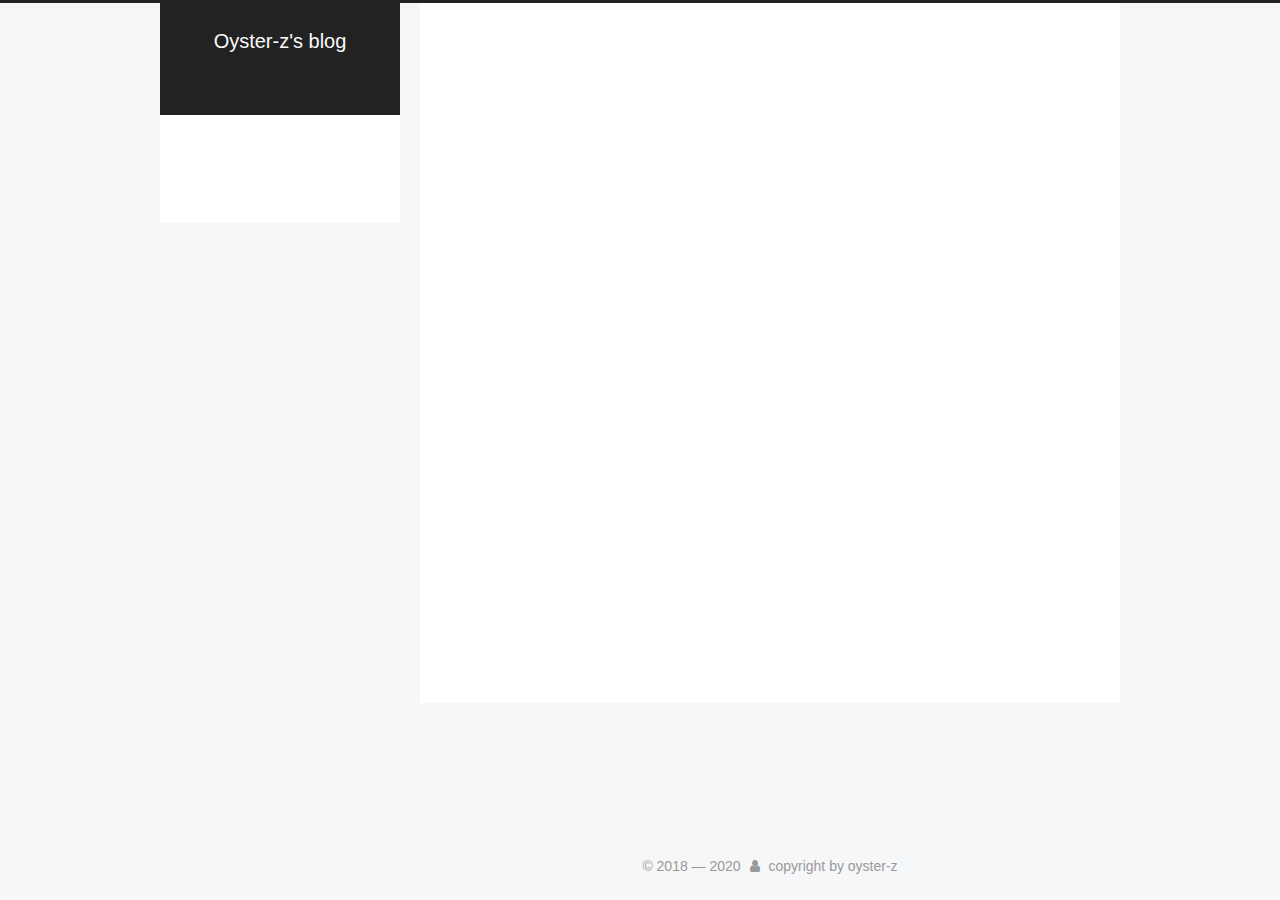
==== commit e7903388: "Site updated: 2020-07-26 16:39:44" ====
--- a/archives/index.html
+++ b/archives/index.html
@@ -5,7 +5,7 @@
   
 
 
-<html class="theme-next pisces use-motion" lang="utf-8">
+<html class="theme-next mist use-motion" lang="utf-8">
 <head>
   <meta charset="UTF-8"/>
 <meta http-equiv="X-UA-Compatible" content="IE=edge" />
@@ -42,6 +42,38 @@
   
   <link href="/lib/fancybox/source/jquery.fancybox.css?v=2.1.5" rel="stylesheet" type="text/css" />
 
+
+
+
+  
+  
+  
+  
+
+  
+    
+    
+  
+
+  
+
+  
+
+  
+
+  
+    
+      
+    
+
+    
+  
+
+  
+    
+    
+    <link href="//fonts.googleapis.com/css?family=Microsoft YaHei:300,300italic,400,400italic,700,700italic|consolas:300,300italic,400,400italic,700,700italic&subset=latin,latin-ext" rel="stylesheet" type="text/css">
+  
 
 
 
@@ -96,7 +128,7 @@
   var NexT = window.NexT || {};
   var CONFIG = {
     root: '/',
-    scheme: 'Pisces',
+    scheme: 'Mist',
     version: '5.1.4',
     sidebar: {"position":"left","display":"post","offset":12,"b2t":true,"scrollpercent":true,"onmobile":false},
     fancybox: true,
@@ -254,9 +286,9 @@
 
       <h2 class="post-title">
         
-            <a class="post-title-link" href="/2020/07/26/test-local-site/" itemprop="url">
+            <a class="post-title-link" href="/2020/07/26/%E5%B8%B8%E7%94%A8%E5%B0%8F%E5%B7%A5%E5%85%B7%E9%9B%86%E9%94%A6/" itemprop="url">
               
-                <span itemprop="name">test_local_site</span>
+                <span itemprop="name">常用小工具集锦</span>
               
             </a>
         
@@ -264,7 +296,7 @@
 
       <div class="post-meta">
         <time class="post-time" itemprop="dateCreated"
-              datetime="2020-07-26T12:44:18+08:00"
+              datetime="2020-07-26T15:56:56+08:00"
               content="2020-07-26" >
           07-26
         </time>
@@ -291,9 +323,9 @@
 
       <h2 class="post-title">
         
-            <a class="post-title-link" href="/2020/07/26/hello-world/" itemprop="url">
+            <a class="post-title-link" href="/2020/07/26/localtime-r-%E4%B8%8E-localtime-%E5%8C%BA%E5%88%AB/" itemprop="url">
               
-                <span itemprop="name">Hello World</span>
+                <span itemprop="name">localtime_r 与 localtime 区别</span>
               
             </a>
         
@@ -301,7 +333,7 @@
 
       <div class="post-meta">
         <time class="post-time" itemprop="dateCreated"
-              datetime="2020-07-26T12:33:53+08:00"
+              datetime="2020-07-26T13:57:26+08:00"
               content="2020-07-26" >
           07-26
         </time>
@@ -400,6 +432,20 @@
 
           
           
+            <div class="links-of-blogroll motion-element links-of-blogroll-block">
+              <div class="links-of-blogroll-title">
+                <i class="fa  fa-fw fa-link"></i>
+                Links
+              </div>
+              <ul class="links-of-blogroll-list">
+                
+                  <li class="links-of-blogroll-item">
+                    <a href="https://www.bilibili.com/" title="哔哩哔哩" target="_blank">哔哩哔哩</a>
+                  </li>
+                
+              </ul>
+            </div>
+          
 
           
 
@@ -427,11 +473,11 @@
 
     <footer id="footer" class="footer">
       <div class="footer-inner">
-        <div class="copyright">&copy; <span itemprop="copyrightYear">2020</span>
+        <div class="copyright">&copy; 2018 &mdash; <span itemprop="copyrightYear">2020</span>
   <span class="with-love">
     <i class="fa fa-user"></i>
   </span>
-  <span class="author" itemprop="copyrightHolder">Oyster-z</span>
+  <span class="author" itemprop="copyrightHolder">copyright by oyster-z</span>
 
   
 </div>
@@ -440,8 +486,6 @@
 
 
 
-
-  <div class="theme-info">Theme &mdash; <a class="theme-link" target="_blank" href="https://github.com/iissnan/hexo-theme-next">NexT.Pisces</a> v5.1.4</div>
 
 
 
@@ -536,13 +580,6 @@
   
   
 
-
-  <script type="text/javascript" src="/js/src/affix.js?v=5.1.4"></script>
-
-  <script type="text/javascript" src="/js/src/schemes/pisces.js?v=5.1.4"></script>
-
-
-
   
 
   
--- a/css/main.css
+++ b/css/main.css
@@ -1819,7 +1819,7 @@
   width: 4px;
   height: 4px;
   border-radius: 50%;
-  background: #2a6fff;
+  background: #0db658;
 }
 .links-of-blogroll {
   font-size: 13px;
